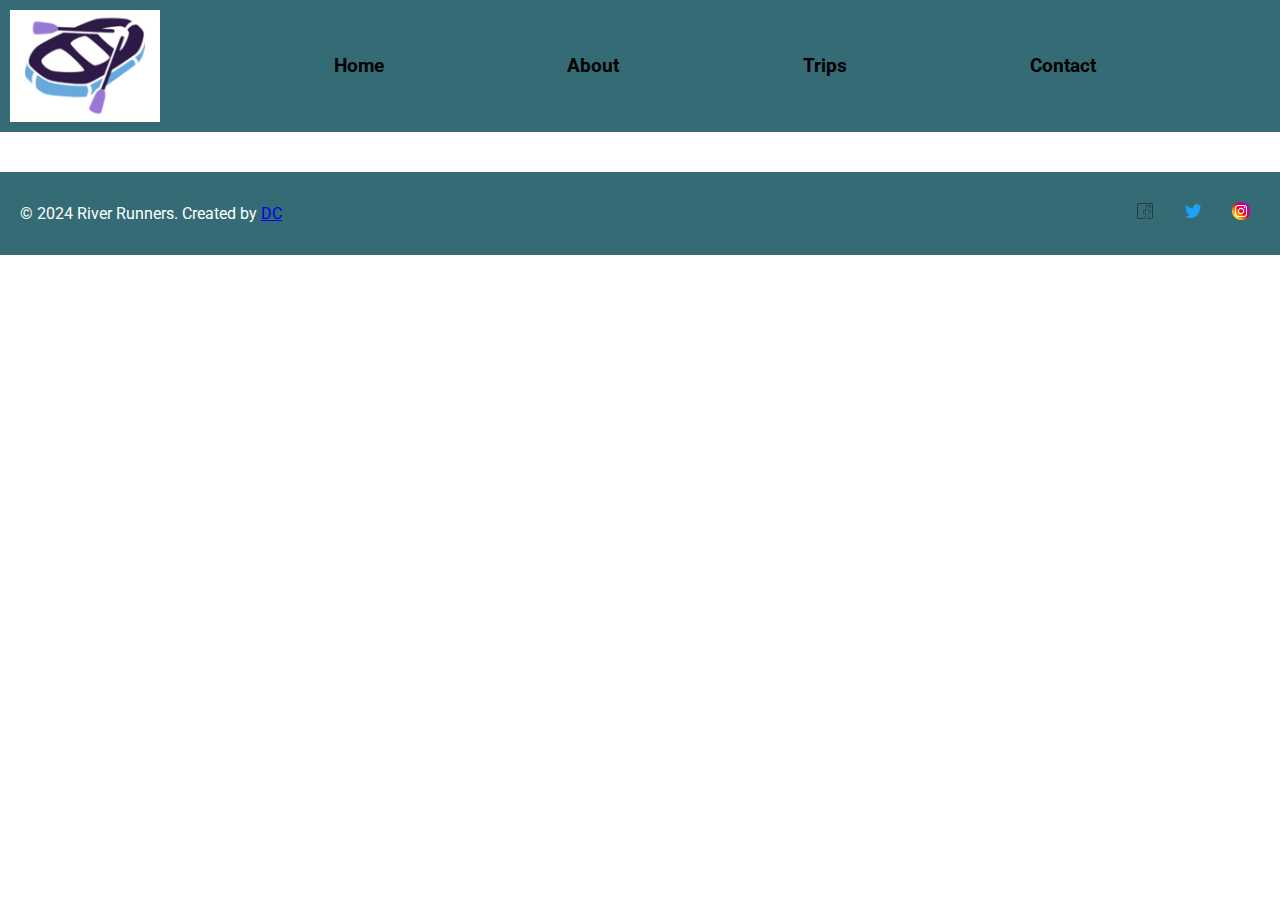
==== wwr/index.html @ 8f697ee1 "newindex" ====
<!DOCTYPE html>
<html lang="en">

<head>
    <!-- Meta information -->
    <meta charset="UTF-8">
    <meta name="viewport" content="width=device-width, initial-scale=1.0">
    <title>About Us - River Runners Rafting</title>
    <meta name="description" content="About page for River Runners website">
    <meta name="author" content="Denelson Clerville">

    <!-- Stylesheet link-->
    <link rel="stylesheet" href="styles/rafting.css">
</head>

<body>
    <!-- Header section -->
    <header>
        <div class="header-container">
            <!-- Logo for river runner -->
            <img class="rafting-logo" src="images/rafting1.png" alt="Rafting Site Logo">
            <!-- Navigation menu -->
            <nav>
                <a href="quiz.html">Home</a>
                <a href="about.html">About</a>
                <a href="trips.html">Trips</a>
                <a href="contact.html">Contact</a>
            </nav>
        </div>
    </header>
    <main></main>
    <footer>
        <!-- Copyright and author information -->
        <p>&copy; 2024 River Runners. Created by <a href="www.google.org" target="_blank">DC</a></p>
        <!-- Social media links -->
        <nav class="sociallinks">
            <a href="https://facebook.com">
                <img src="images/Logo_facebook-1.webp" alt="Facebook">
            </a>
            <a href="https://twitter.com">
                <img src="images/twitter2.webp" alt="Twitter">
            </a>
            <a href="https://instagram.com">
                <img src="images/instagram2.webp" alt="Instagram">
            </a>
        </nav>
    </footer>
</body>

</html>
---- wwr/styles/rafting.css ----
/* Import Google Fonts */
@import url('https://fonts.googleapis.com/css2?family=Roboto:wght@400;700&display=swap');

/* Define CSS variables */
:root {
    --primary-color: rgb(52, 107, 117);
    --secondary-color: #d7e8ba;
    --text-color: rgb(116, 168, 134);
}

/* Body styles */
body {
    font-family: 'Roboto', sans-serif;
    color: var(--text-color);
    margin: 0;
    padding: 0;
}

/* Header styles */
header {
    background-color: var(--primary-color);
    color: white;
    padding: 10px;
}

.header-container {
    display: grid;
    grid-template-columns: auto 1fr;
    align-items: center;
}

header img {
    width: 150px;
    height: auto;
}

nav {
    display: flex;
    justify-content: flex-end;
    padding: 0;
    justify-content: space-evenly;
    align-items: center;
      }

nav a {
    color: black;
    text-decoration: none;
    margin: 10px;
    display: block;
    padding: 0.5rem auto;
    text-decoration: none;
    font-size: 1.2rem;
    font-weight: 700;
      }

/* Hover effect for nav links */
nav a:hover {
    background-color: 4px 4px 6px rgba(0, 0, 0, 0.7);
}

/* Main styles */
main {
    max-width: 1800px;
    margin: 0 auto;
    padding: 20px;
}

.hero {
    position: relative;
    margin-bottom: 20px;
}

.hero img {
    display: block;
    width: 100%;
    height: auto;
}

.hero h1 {
    position: absolute;
    top: 10%;
    left: 50%;
    transform: translate(-50%, -50%);
    text-align: center;
    margin: 0;
    font-size: 3em;
    text-shadow: 2px 2px 4px rgba(0, 0, 0, 0.5);
}

.hero article {
    position: absolute;
    top: 210px;
    right: 20px;
    background-color: rgba(255, 255, 255, 0.8);
    padding: 10px;
    max-width: 90%;
}

.hero article img {
    float: right;
    width: 100px;
    height: auto;
    margin-left: 10px;
}

/* Section styles */
section {
    margin-bottom: 20px;
}

section h2 {
    color: var(--secondary-color);
}

/* Adventures section */
.adventures {
    display: grid;
    grid-template-columns: repeat(5, 1fr);
    gap: 20px;
}

.adventures h2 {
    grid-column: 1 / -1;
    text-align: center;
}

.adventures figure {
  background: linear-gradient(135deg, #9292ad, #9199a5);
  color: #fff;
  font-size: 14px;
  padding: 0.5em;
  margin: 0;
  text-align: center;
  border-radius: 8px;
  box-shadow: 0 4px 8px rgba(0, 0, 0, 0.1);
}

.archives img {
  background: linear-gradient(135deg, #573752, #3b4d68);
  color: #fff;
  padding: 0.5em;
  margin: 0;
  border-radius: 8px;
  box-shadow: 0 4px 8px rgba(0, 0, 0, 0.1);
  width: 50;
  height: auto;
}

.archives {
    display: grid;
    grid-template-columns: repeat(3, 1fr);
    gap: 20px;
}

.archives h2 {
    grid-column: 1 / -1;
    text-align: center;
}

.adventures img {
    width: 100%;
    height: auto;
}

.archives img {
  width: 100%;
  height: auto;
}

/* Footer styles */
footer {
    background-color: var(--primary-color);
    color: white;
    padding: 20px;
    text-align: center;
    display: flex;
    justify-content: space-between;
    align-items: center;
}

footer p {
    margin: 0;
}

.sociallinks {
    display: flex;
    justify-content: flex-end;
}

.sociallinks a {
    text-decoration: none;
    margin-left: 20px;
}

.sociallinks img {
    width: 18px;
    height: 18px;
}
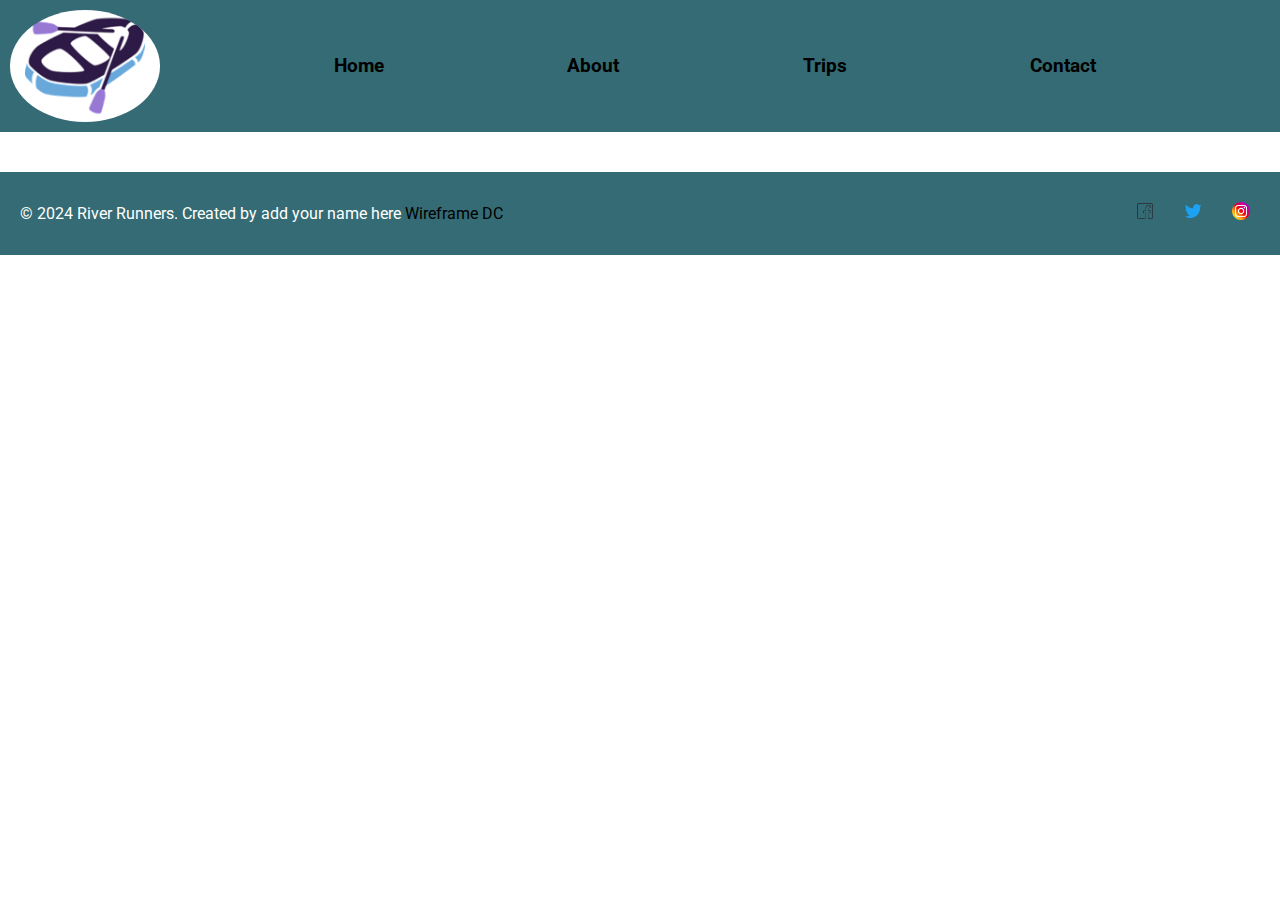
==== commit ac38a979: "wirefraem link index" ====
--- a/wwr/index.html
+++ b/wwr/index.html
@@ -21,7 +21,7 @@
             <img class="rafting-logo" src="images/rafting1.png" alt="Rafting Site Logo">
             <!-- Navigation menu -->
             <nav>
-                <a href="quiz.html">Home</a>
+                <a href="index.html">Home</a>
                 <a href="about.html">About</a>
                 <a href="trips.html">Trips</a>
                 <a href="contact.html">Contact</a>
@@ -31,7 +31,7 @@
     <main></main>
     <footer>
         <!-- Copyright and author information -->
-        <p>&copy; 2024 River Runners. Created by <a href="www.google.org" target="_blank">DC</a></p>
+        <p>&copy; 2024 River Runners. Created by  add your name here <a href="images/rafting1.jpg">Wireframe</a> <a href="www.google.org" target="_blank">DC</a></p>
         <!-- Social media links -->
         <nav class="sociallinks">
             <a href="https://facebook.com">
--- a/wwr/styles/rafting.css
+++ b/wwr/styles/rafting.css
@@ -32,6 +32,7 @@
 header img {
     width: 150px;
     height: auto;
+    border-radius: 70%;
 }
 
 nav {
@@ -85,7 +86,7 @@
     margin: 0;
     font-size: 3em;
     text-shadow: 2px 2px 4px rgba(0, 0, 0, 0.5);
-}
+}i unde
 
 .hero article {
     position: absolute;
@@ -181,6 +182,10 @@
 footer p {
     margin: 0;
 }
+footer a {
+    color: black;
+    text-decoration: none;
+}
 
 .sociallinks {
     display: flex;
